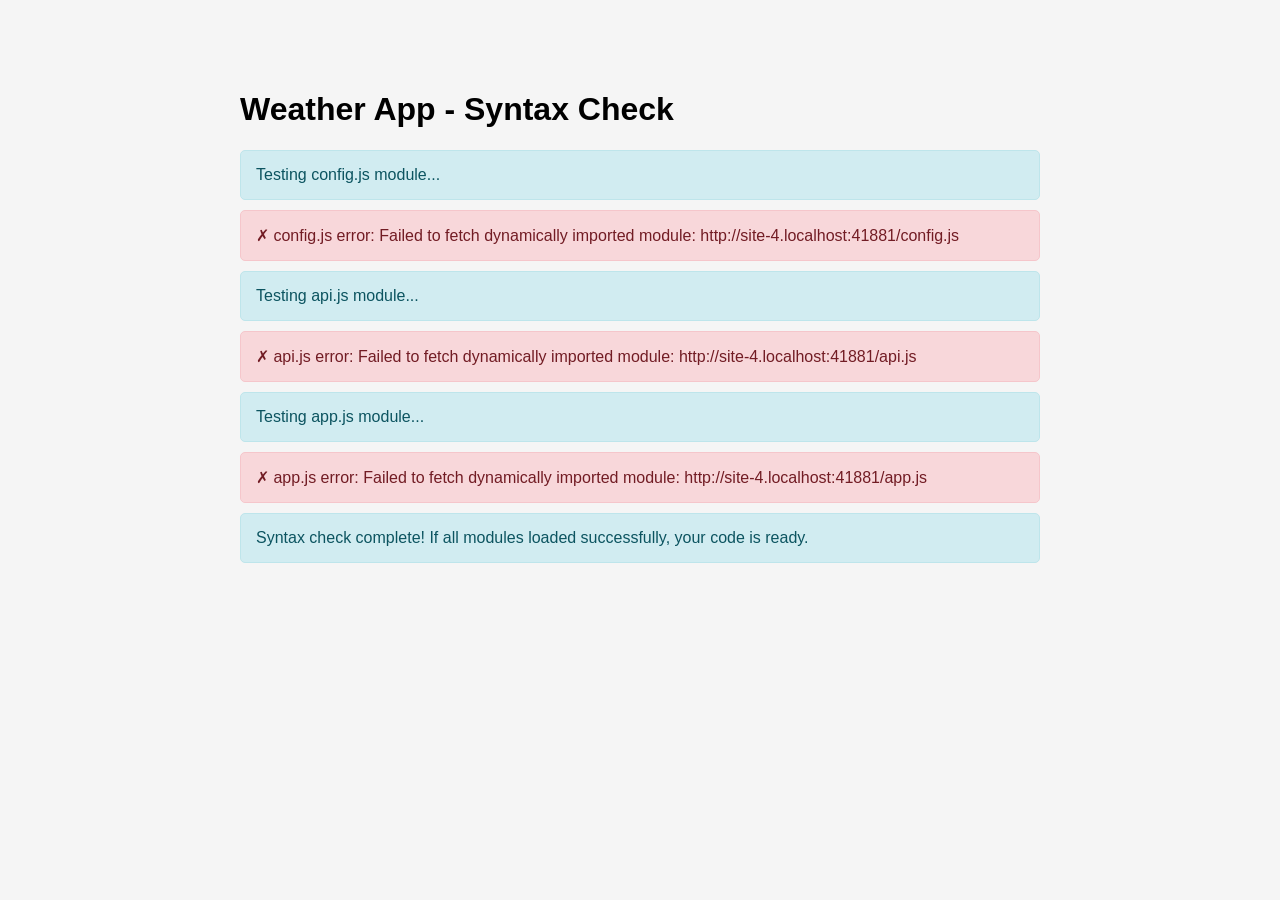
==== test.html @ e95d1821 "first commit" ====
<!DOCTYPE html>
<html lang="en">
<head>
    <meta charset="UTF-8">
    <meta name="viewport" content="width=device-width, initial-scale=1.0">
    <title>Weather App - Syntax Check</title>
    <style>
        body {
            font-family: Arial, sans-serif;
            max-width: 800px;
            margin: 50px auto;
            padding: 20px;
            background: #f5f5f5;
        }
        .test-result {
            padding: 15px;
            margin: 10px 0;
            border-radius: 5px;
        }
        .success {
            background: #d4edda;
            color: #155724;
            border: 1px solid #c3e6cb;
        }
        .error {
            background: #f8d7da;
            color: #721c24;
            border: 1px solid #f5c6cb;
        }
        .info {
            background: #d1ecf1;
            color: #0c5460;
            border: 1px solid #bee5eb;
        }
    </style>
</head>
<body>
    <h1>Weather App - Syntax Check</h1>
    <div id="results"></div>

    <script type="module">
        const results = document.getElementById('results');
        
        function addResult(message, type) {
            const div = document.createElement('div');
            div.className = `test-result ${type}`;
            div.textContent = message;
            results.appendChild(div);
        }

        try {
            addResult('Testing config.js module...', 'info');
            await import('./config.js');
            addResult('✓ config.js loaded successfully', 'success');
        } catch (error) {
            addResult(`✗ config.js error: ${error.message}`, 'error');
        }

        try {
            addResult('Testing api.js module...', 'info');
            await import('./api.js');
            addResult('✓ api.js loaded successfully', 'success');
        } catch (error) {
            addResult(`✗ api.js error: ${error.message}`, 'error');
        }

        try {
            addResult('Testing app.js module...', 'info');
            await import('./app.js');
            addResult('✓ app.js loaded successfully', 'success');
        } catch (error) {
            addResult(`✗ app.js error: ${error.message}`, 'error');
        }

        addResult('Syntax check complete! If all modules loaded successfully, your code is ready.', 'info');
    </script>
</body>
</html>
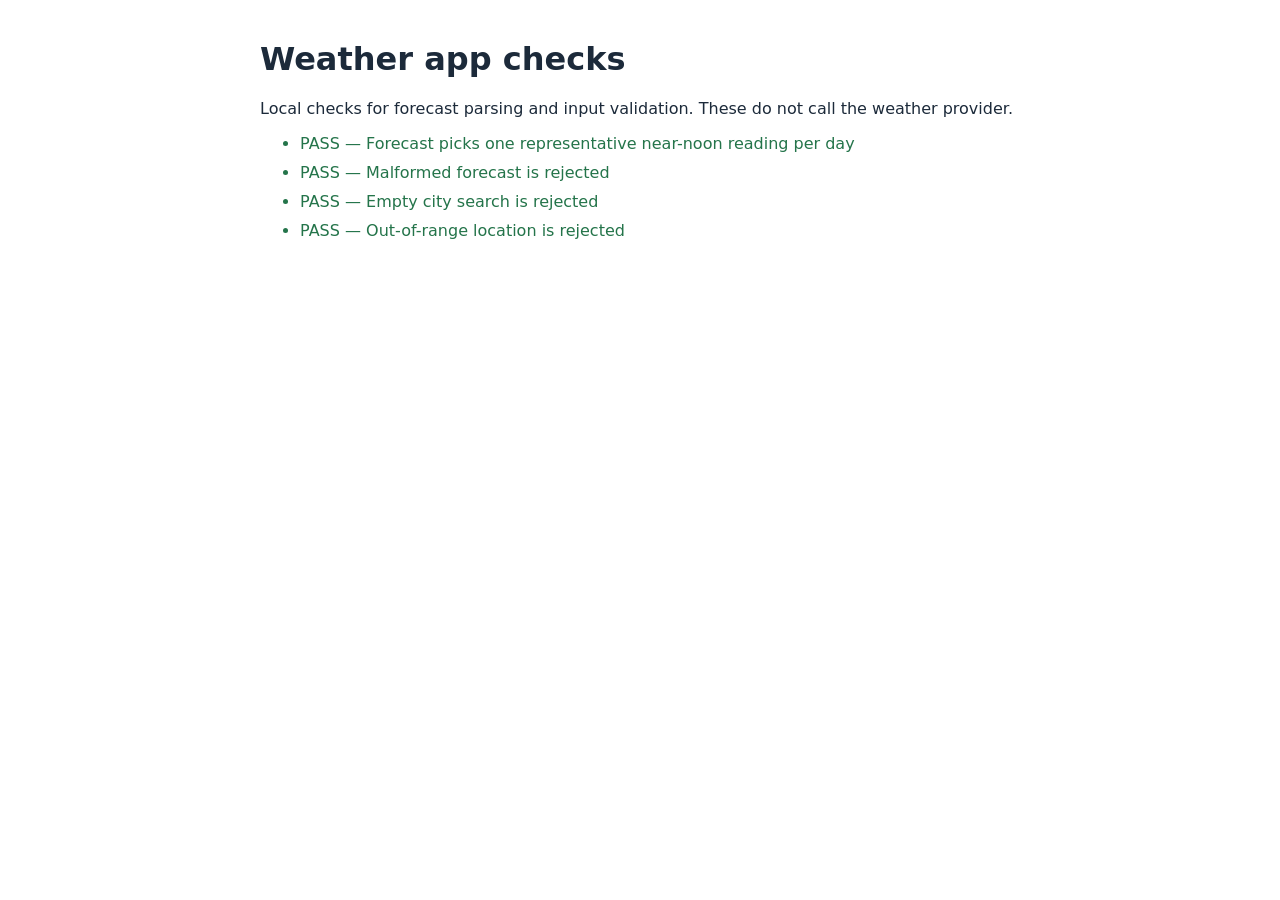
==== commit f0c54768: "fix" ====
--- a/test.html
+++ b/test.html
@@ -1,78 +1,41 @@
-<!DOCTYPE html>
+<!doctype html>
 <html lang="en">
 <head>
-    <meta charset="UTF-8">
-    <meta name="viewport" content="width=device-width, initial-scale=1.0">
-    <title>Weather App - Syntax Check</title>
-    <style>
-        body {
-            font-family: Arial, sans-serif;
-            max-width: 800px;
-            margin: 50px auto;
-            padding: 20px;
-            background: #f5f5f5;
-        }
-        .test-result {
-            padding: 15px;
-            margin: 10px 0;
-            border-radius: 5px;
-        }
-        .success {
-            background: #d4edda;
-            color: #155724;
-            border: 1px solid #c3e6cb;
-        }
-        .error {
-            background: #f8d7da;
-            color: #721c24;
-            border: 1px solid #f5c6cb;
-        }
-        .info {
-            background: #d1ecf1;
-            color: #0c5460;
-            border: 1px solid #bee5eb;
-        }
-    </style>
+  <meta charset="utf-8">
+  <meta name="viewport" content="width=device-width, initial-scale=1">
+  <title>Weather app checks</title>
+  <style>body{max-width:760px;margin:40px auto;padding:0 20px;font:16px system-ui;color:#1c2a3a}li{margin:10px 0}.pass{color:#24744a}.fail{color:#ad3829}</style>
 </head>
 <body>
-    <h1>Weather App - Syntax Check</h1>
-    <div id="results"></div>
-
-    <script type="module">
-        const results = document.getElementById('results');
-        
-        function addResult(message, type) {
-            const div = document.createElement('div');
-            div.className = `test-result ${type}`;
-            div.textContent = message;
-            results.appendChild(div);
-        }
-
-        try {
-            addResult('Testing config.js module...', 'info');
-            await import('./config.js');
-            addResult('✓ config.js loaded successfully', 'success');
-        } catch (error) {
-            addResult(`✗ config.js error: ${error.message}`, 'error');
-        }
-
-        try {
-            addResult('Testing api.js module...', 'info');
-            await import('./api.js');
-            addResult('✓ api.js loaded successfully', 'success');
-        } catch (error) {
-            addResult(`✗ api.js error: ${error.message}`, 'error');
-        }
-
-        try {
-            addResult('Testing app.js module...', 'info');
-            await import('./app.js');
-            addResult('✓ app.js loaded successfully', 'success');
-        } catch (error) {
-            addResult(`✗ app.js error: ${error.message}`, 'error');
-        }
-
-        addResult('Syntax check complete! If all modules loaded successfully, your code is ready.', 'info');
-    </script>
+  <h1>Weather app checks</h1>
+  <p>Local checks for forecast parsing and input validation. These do not call the weather provider.</p>
+  <ul id="results"></ul>
+  <script type="module">
+    import { getWeatherData, getWeatherDataByCoords, processForecastData } from './api.js';
+    const results = document.getElementById('results');
+    function check(name, run) {
+      const item = document.createElement('li');
+      try { run(); item.textContent = `PASS — ${name}`; item.className = 'pass'; }
+      catch (error) { item.textContent = `FAIL — ${name}: ${error.message}`; item.className = 'fail'; }
+      results.appendChild(item);
+    }
+    function rejects(name, run) {
+      const item = document.createElement('li');
+      try { run(); item.textContent = `FAIL — ${name}: input was accepted`; item.className = 'fail'; }
+      catch { item.textContent = `PASS — ${name}`; item.className = 'pass'; }
+      results.appendChild(item);
+    }
+    check('Forecast picks one representative near-noon reading per day', () => {
+      const entries = ['09:00:00', '12:00:00'].map((time, index) => ({
+        dt_txt: `2026-09-27 ${time}`, main: { temp_min: 10 + index, temp_max: 20 + index },
+        weather: [{ description: 'clear sky', icon: '01d' }]
+      }));
+      const days = processForecastData({ list: entries });
+      if (days.length !== 1 || days[0].temp_max !== 21) throw new Error('Unexpected selected reading');
+    });
+    rejects('Malformed forecast is rejected', () => processForecastData({ list: 'unexpected' }));
+    rejects('Empty city search is rejected', () => getWeatherData(''));
+    rejects('Out-of-range location is rejected', () => getWeatherDataByCoords(91, 0));
+  </script>
 </body>
 </html>
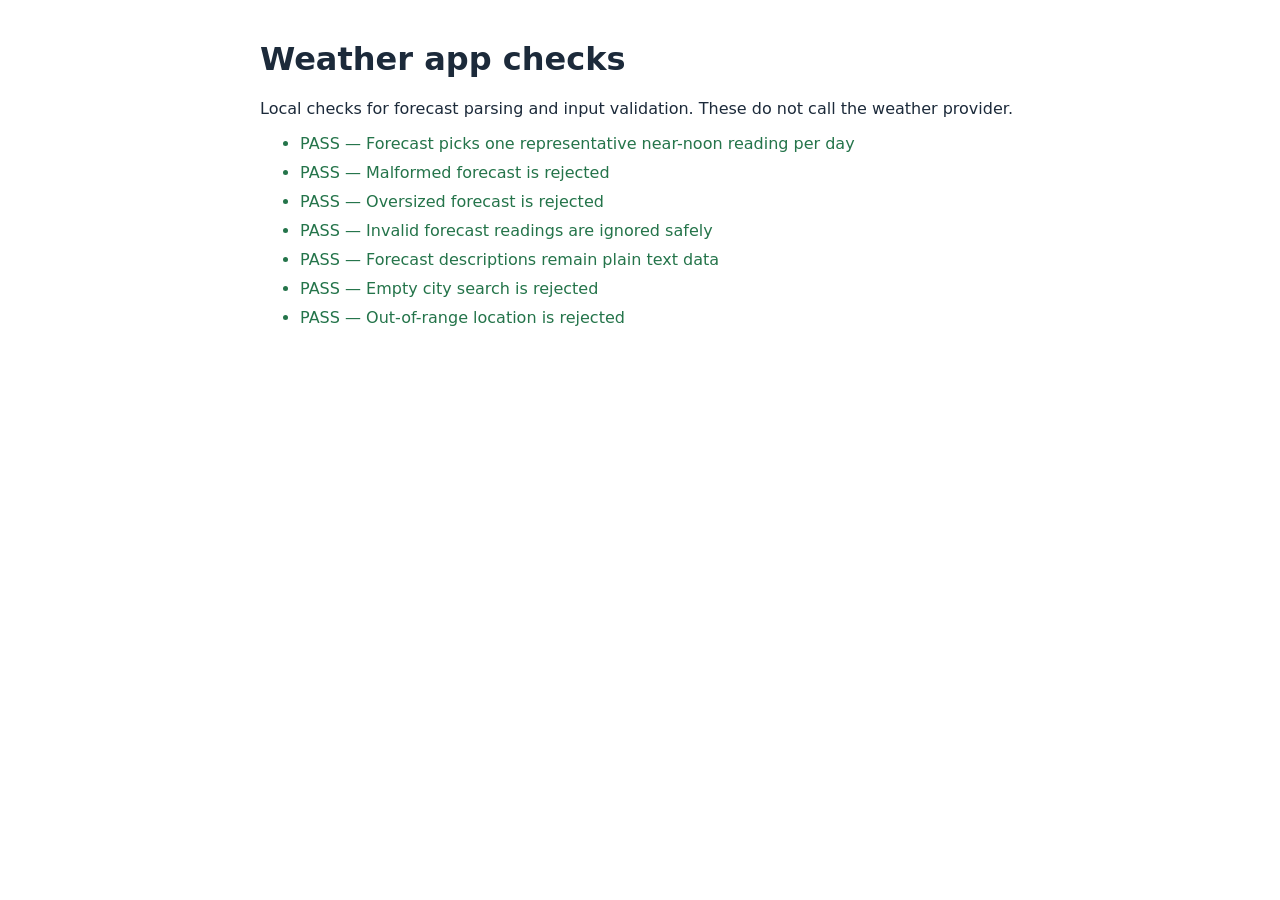
==== commit f5194a48: "fix" ====
--- a/test.html
+++ b/test.html
@@ -34,6 +34,21 @@
       if (days.length !== 1 || days[0].temp_max !== 21) throw new Error('Unexpected selected reading');
     });
     rejects('Malformed forecast is rejected', () => processForecastData({ list: 'unexpected' }));
+    rejects('Oversized forecast is rejected', () => processForecastData({ list: Array.from({ length: 101 }, () => ({})) }));
+    check('Invalid forecast readings are ignored safely', () => {
+      const days = processForecastData({ list: [{
+        dt_txt: '2026-09-27 12:00:00', main: { temp_min: 'not-a-number', temp_max: 25 },
+        weather: [{ description: '<img src=x onerror=alert(1)>', icon: '../../bad' }]
+      }] });
+      if (days.length !== 0) throw new Error('Invalid reading was included');
+    });
+    check('Forecast descriptions remain plain text data', () => {
+      const days = processForecastData({ list: [{
+        dt_txt: '2026-09-27 12:00:00', main: { temp_min: 10, temp_max: 20 },
+        weather: [{ description: '<img src=x onerror=alert(1)>', icon: '01d' }]
+      }] });
+      if (days.length !== 1 || !days[0].description.startsWith('<img')) throw new Error('Unexpected normalized description');
+    });
     rejects('Empty city search is rejected', () => getWeatherData(''));
     rejects('Out-of-range location is rejected', () => getWeatherDataByCoords(91, 0));
   </script>
